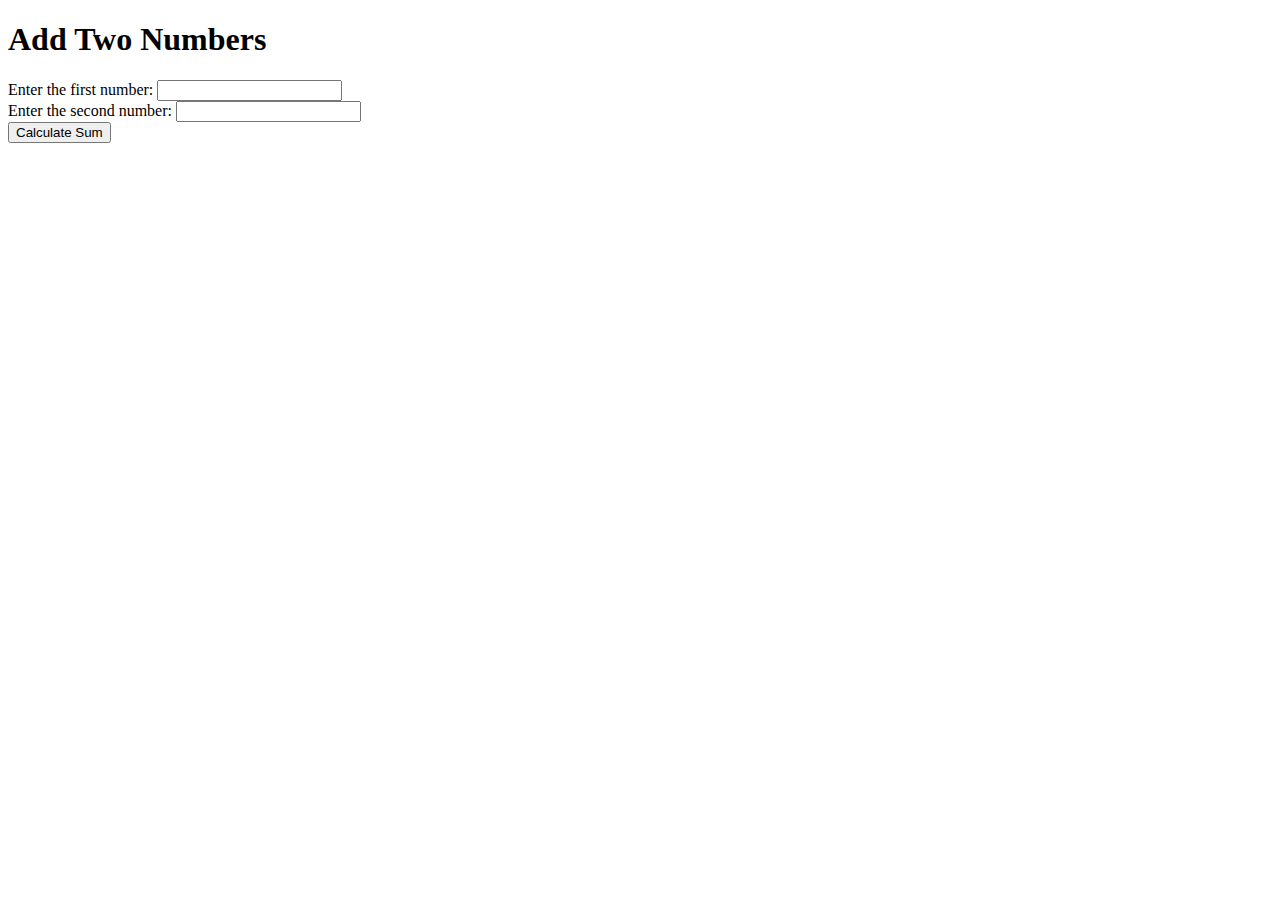
==== rough/index.html @ f12cf9cd "rough" ====
<!DOCTYPE html>
<html lang="en">
<head>
    <meta charset="UTF-8">
    <meta name="viewport" content="width=device-width, initial-scale=1.0">
    <title>Add Two Numbers</title>
    <script>
        function addNumbers(num1, num2) {
            return num1 + num2;
        }

        function calculateSum() {
            const num1 = parseFloat(document.getElementById('number1').value);
            const num2 = parseFloat(document.getElementById('number2').value);
            const sum = addNumbers(num1, num2);
            document.getElementById('result').textContent = `The sum is: ${sum}`;
        }
    </script>
</head>
<body>
    <h1>Add Two Numbers</h1>
    <label for="number1">Enter the first number:</label>
    <input type="number" id="number1">
    <br>
    <label for="number2">Enter the second number:</label>
    <input type="number" id="number2">
    <br>
    <button onclick="calculateSum()">Calculate Sum</button>
    <p id="result"></p>
</body>
</html>
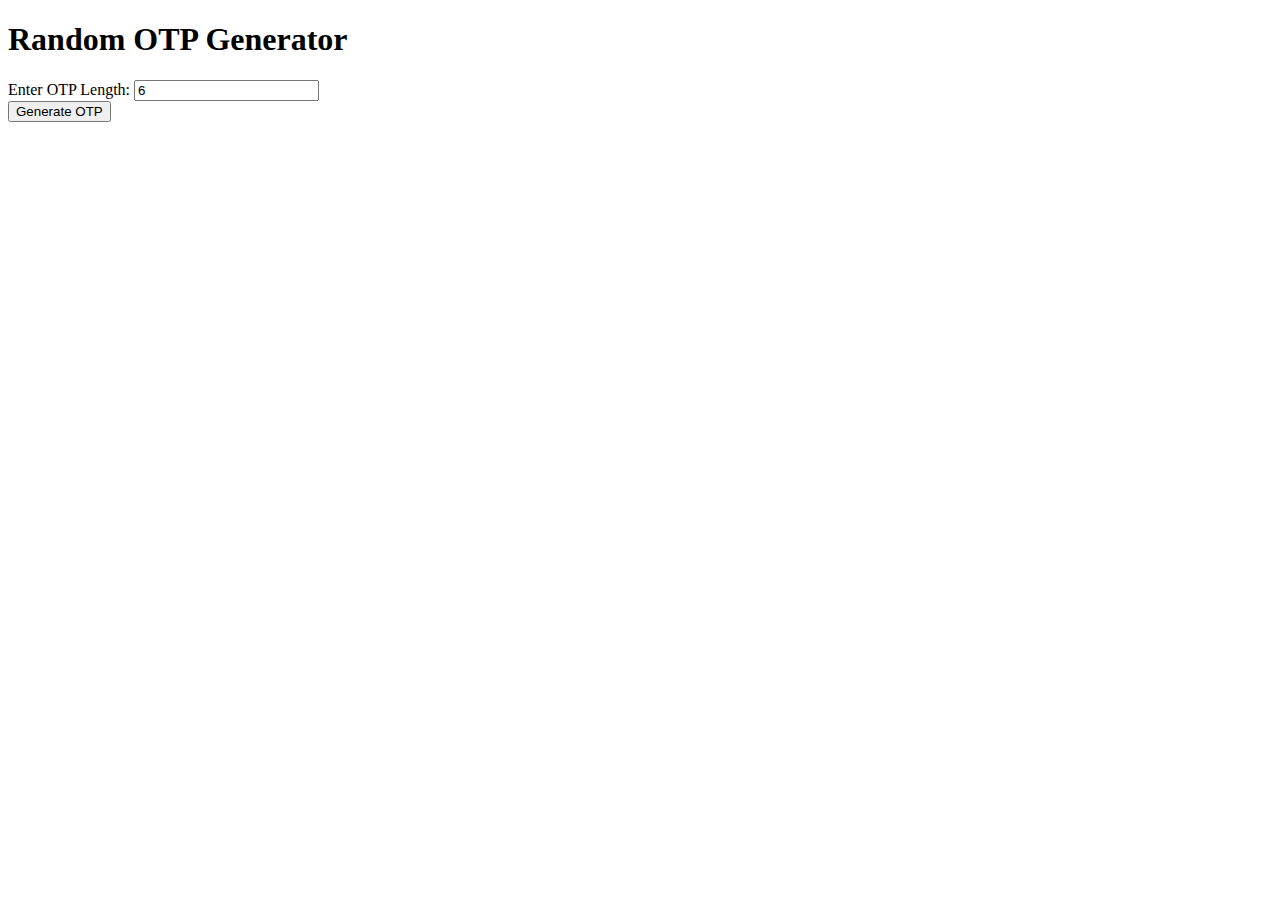
==== commit d710a2ef: "rough" ====
--- a/rough/index.html
+++ b/rough/index.html
@@ -3,29 +3,28 @@
 <head>
     <meta charset="UTF-8">
     <meta name="viewport" content="width=device-width, initial-scale=1.0">
-    <title>Add Two Numbers</title>
+    <title>Random OTP Generator</title>
     <script>
-        function addNumbers(num1, num2) {
-            return num1 + num2;
+        function generateOTP(length = 6) {
+            const digits = '0123456789';
+            let otp = '';
+            for (let i = 0; i < length; i++) {
+                otp += digits[Math.floor(Math.random() * 10)];
+            }
+            return otp;
         }
 
-        function calculateSum() {
-            const num1 = parseFloat(document.getElementById('number1').value);
-            const num2 = parseFloat(document.getElementById('number2').value);
-            const sum = addNumbers(num1, num2);
-            document.getElementById('result').textContent = `The sum is: ${sum}`;
+        function displayOTP() {
+            const otp = generateOTP();
+            console.log(`Generated OTP: ${otp}`);
         }
     </script>
 </head>
 <body>
-    <h1>Add Two Numbers</h1>
-    <label for="number1">Enter the first number:</label>
-    <input type="number" id="number1">
+    <h1>Random OTP Generator</h1>
+    <label for="otpLength">Enter OTP Length:</label>
+    <input type="number" id="otpLength" value="6">
     <br>
-    <label for="number2">Enter the second number:</label>
-    <input type="number" id="number2">
-    <br>
-    <button onclick="calculateSum()">Calculate Sum</button>
-    <p id="result"></p>
+    <button onclick="displayOTP()">Generate OTP</button>
 </body>
 </html>
